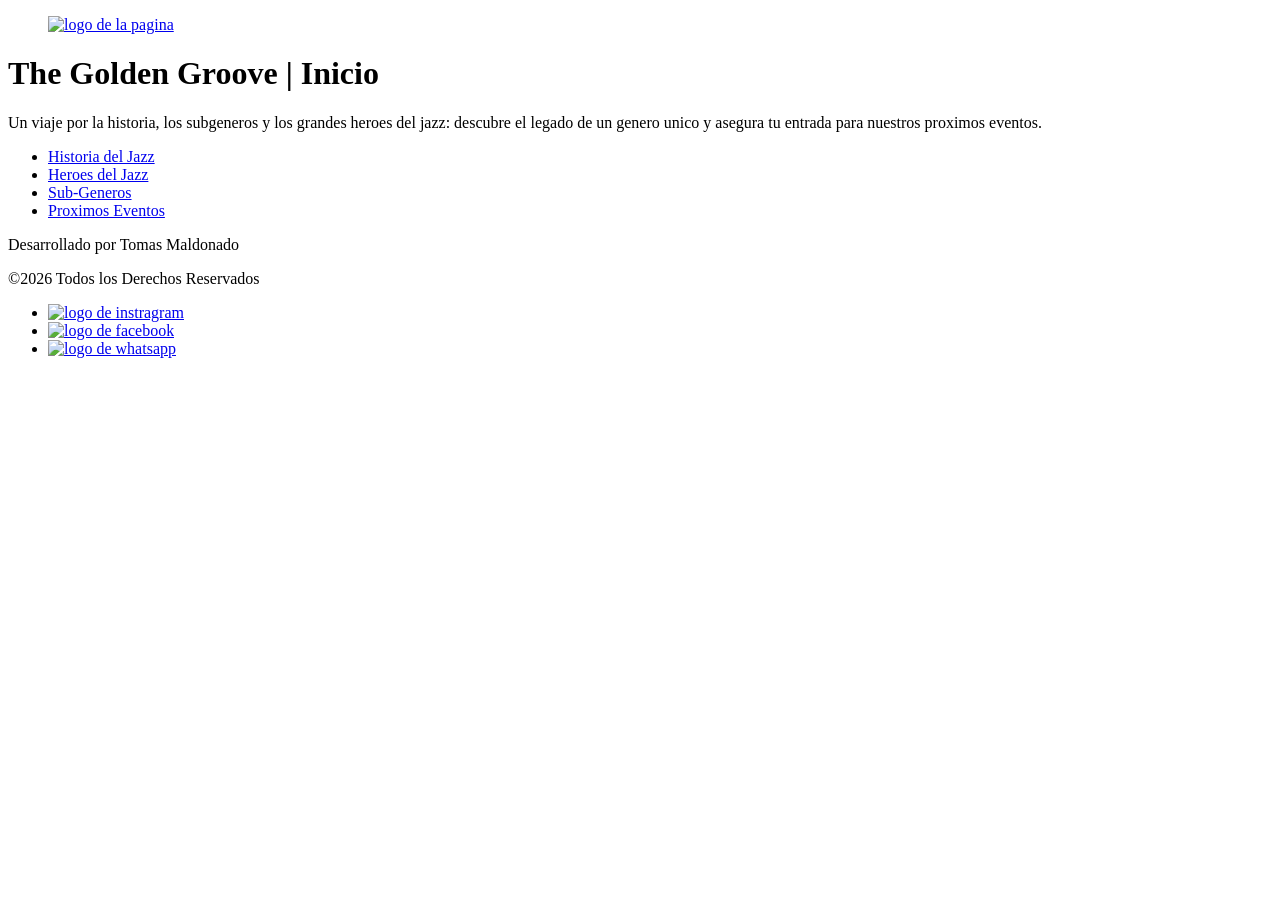
==== index.html @ 4bb19c65 "Add files via upload" ====
<!DOCTYPE html>
<html lang="es">
<head>
    <meta charset="UTF-8">
    <meta name="viewport" content="width= , initial-scale=1.0">
    <title>The Golden Groove | Inicio</title>
</head>
<body>
    <header>
       <a href="#">
               <figure>
            <img src="./assets/logo.png" alt="logo de la pagina" title="logo de golden groove">
        </figure>
       </a>

        <h1>The Golden Groove | Inicio</h1>
        <p>Un viaje por la historia, los subgeneros y los grandes heroes del jazz: descubre el legado de un genero unico y asegura tu entrada para nuestros proximos eventos.</p>

        <nav>
           <ul>
             <li>
                <a href="./pages/historia.html" title="Historia"> Historia del Jazz</a>
             </li>
             <li>
                <a href="./pages/heroes.html" title="Heroes">Heroes del Jazz</a>
             </li>   
              <li>
                <a href="./pages/subgeneros.html" title="Subgeneros">Sub-Generos</a>
             </li>   
              <li>
                <a href="./pages/eventos.html" title="Eventos">Proximos Eventos</a>
             </li>   
           </ul>
        </nav>
    </header>
   
    <main>

    </main>

    <footer>
        <p>Desarrollado por Tomas Maldonado</p>
        <p>&copy;<span id="year"></span> Todos los Derechos Reservados</p>

        <nav>
            <ul>
                <li>
                    <a href="https://www.instagram.com/" target="_blank" title="Instagram">
                        <img src="./assets/Logos/instagram.png" alt="logo de instragram" title="logo de instagram" 
                    </a>
                </li>
                <li>
                    <a href="https://www.facebook.com/" target="_blank" title="Facebook">
                        <img src="./assets/Logos/facebook.png" alt="logo de facebook" title="logo de facebook" 
                    </a>
                </li>
                <li>
                    <a href="https://wa.me/" target="_blank" title="Whatsapp">
                        <img src="./assets/Logos/whatsapp.png" alt="logo de whatsapp" title="logo de whatsapp" 
                    </a>
                </li>
            </ul>
        </nav>
    </footer>

    <script>
        document.getElementById('year').textContent = new Date().getFullYear();
    </script>
</body>
</html>
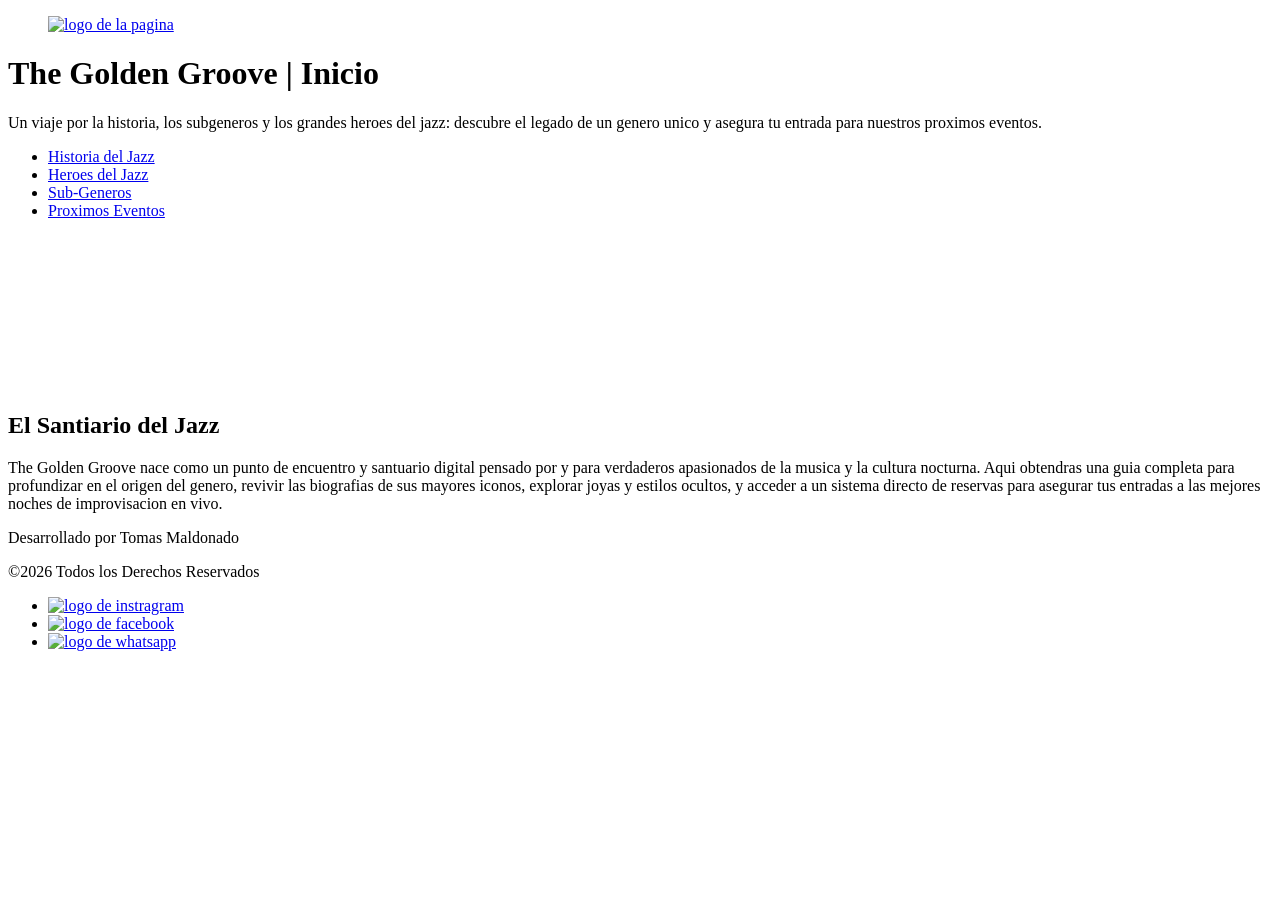
==== commit 87103f21: "Add files via upload" ====
--- a/index.html
+++ b/index.html
@@ -3,6 +3,8 @@
 <head>
     <meta charset="UTF-8">
     <meta name="viewport" content="width= , initial-scale=1.0">
+    <!-- CSS -->
+    <link rel="stylesheet" href="./style/style.css">
     <title>The Golden Groove | Inicio</title>
 </head>
 <body>
@@ -19,23 +21,31 @@
         <nav>
            <ul>
              <li>
-                <a href="./pages/historia.html" title="Historia"> Historia del Jazz</a>
+                <a class="nav-link" href="./pages/historia.html" title="Historia"> Historia del Jazz</a>
              </li>
              <li>
-                <a href="./pages/heroes.html" title="Heroes">Heroes del Jazz</a>
+                <a class="nav-link" href="./pages/heroes.html" title="Heroes">Heroes del Jazz</a>
              </li>   
               <li>
-                <a href="./pages/subgeneros.html" title="Subgeneros">Sub-Generos</a>
+                <a class="nav-link" href="./pages/subgeneros.html" title="Subgeneros">Sub-Generos</a>
              </li>   
               <li>
-                <a href="./pages/eventos.html" title="Eventos">Proximos Eventos</a>
+                <a class="nav-link" href="./pages/eventos.html" title="Eventos">Proximos Eventos</a>
              </li>   
            </ul>
         </nav>
     </header>
    
     <main>
-
+        <section>
+            <iframe data-testid="embed-iframe" style="border-radius:12px" src="https://open.spotify.com/embed/playlist/37i9dQZF1DWTR4ZOXTfd9K?utm_source=generator&si=787758febcf84d3b" width="100%" height="152" frameBorder="0" allowfullscreen="" allow="autoplay; clipboard-write; encrypted-media; fullscreen; picture-in-picture" loading="lazy"></iframe>
+        </section>
+        <section>
+            <article>
+                <h2>El Santiario del Jazz</h2>
+                <p>The Golden Groove nace como un punto de encuentro y santuario digital pensado por y para verdaderos apasionados de la musica y la cultura nocturna. Aqui obtendras una guia completa para profundizar en el origen del genero, revivir las biografias de sus mayores iconos, explorar joyas y estilos ocultos, y acceder a un sistema directo de reservas para asegurar tus entradas a las mejores noches de improvisacion en vivo.</p>
+            </article>
+        </section>
     </main>
 
     <footer>
@@ -46,17 +56,17 @@
             <ul>
                 <li>
                     <a href="https://www.instagram.com/" target="_blank" title="Instagram">
-                        <img src="./assets/Logos/instagram.png" alt="logo de instragram" title="logo de instagram" 
+                        <img class="rrss-img" src="./assets/Logos/instagram.png" alt="logo de instragram" title="logo de instagram" 
                     </a>
                 </li>
                 <li>
                     <a href="https://www.facebook.com/" target="_blank" title="Facebook">
-                        <img src="./assets/Logos/facebook.png" alt="logo de facebook" title="logo de facebook" 
+                        <img class="rrss-img" src="./assets/Logos/facebook.png" alt="logo de facebook" title="logo de facebook" 
                     </a>
                 </li>
                 <li>
                     <a href="https://wa.me/" target="_blank" title="Whatsapp">
-                        <img src="./assets/Logos/whatsapp.png" alt="logo de whatsapp" title="logo de whatsapp" 
+                        <img class="rrss-img" src="./assets/Logos/whatsapp.png" alt="logo de whatsapp" title="logo de whatsapp" 
                     </a>
                 </li>
             </ul>
--- a/style/style.css
+++ b/style/style.css
@@ -0,0 +1 @@
+
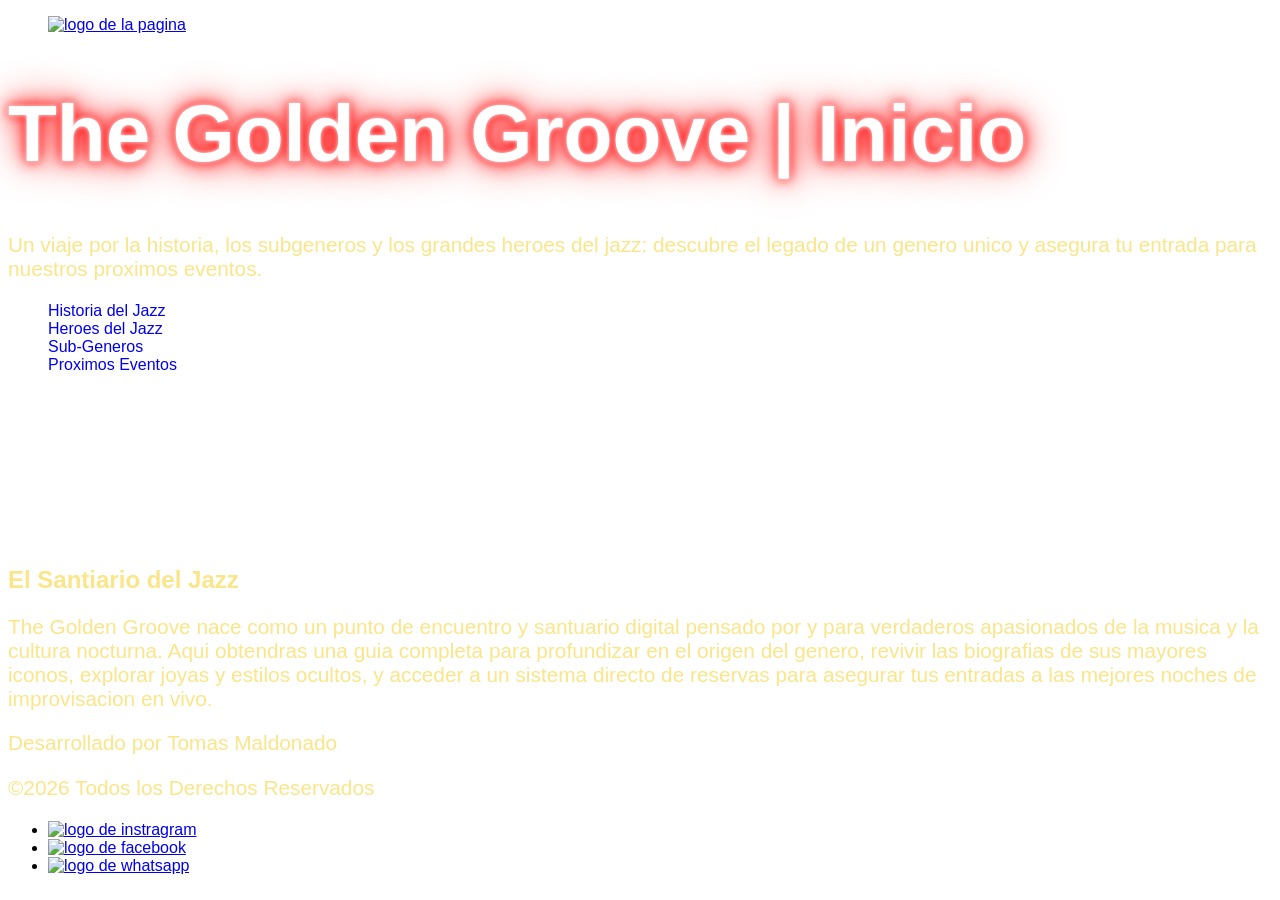
==== commit 7aa2a10d: "Add files via upload" ====
--- a/index.html
+++ b/index.html
@@ -9,7 +9,7 @@
 </head>
 <body>
     <header>
-       <a href="#">
+       <a href="#" class="logogolden">
                <figure>
             <img src="./assets/logo.png" alt="logo de la pagina" title="logo de golden groove">
         </figure>
@@ -53,7 +53,7 @@
         <p>&copy;<span id="year"></span> Todos los Derechos Reservados</p>
 
         <nav>
-            <ul>
+            <ul class="rs">
                 <li>
                     <a href="https://www.instagram.com/" target="_blank" title="Instagram">
                         <img class="rrss-img" src="./assets/Logos/instagram.png" alt="logo de instragram" title="logo de instagram" 
--- a/style/style.css
+++ b/style/style.css
@@ -1 +1,67 @@
+/* selector (etiqueta, class, id) {
+    propiedad; valor;
+} */
+ /* Font Family: Notable Static*/
+ @import url('https://fonts.googleapis.com/css2?family=Notable&display=swap');
+ /* Font Family: "Notable", sans-serif; */
 
+ /* Font Family: Embed Code*/
+ @import url('https://fonts.googleapis.com/css2?family=Notable&family=Racing+Sans+One&display=swap');
+ /* Font Family: Racing Sans One", sans-serif; */
+
+/* Font Family: Elms Sans*/
+@import url('https://fonts.googleapis.com/css2?family=Anton&family=Elms+Sans:ital,wght@0,100..900;1,100..900&family=Notable&family=Racing+Sans+One&display=swap');
+/* Font Family: "Elms Sans", sans-serif; */
+
+body {
+    background-image: url("../assets/Fondo/fondo.png");
+background-repeat: no-repeat;
+background-size: cover;
+background-position: center;
+font-family: "Elms Sans", sans-serif;
+font-size: 1rem;
+}
+
+/* Header */
+
+h1 {
+    color: #ffffff; /* Centro del tubo de neon en blanco puro */
+  text-shadow: 
+    0 0 5px #ffffff,  /* Resplandor blanco interior para dar intensidad */
+    0 0 10px #ff0000, /* Primer capa de brillo rojo */
+    0 0 20px #ff0000, /* Segunda capa de brillo rojo mas amplia */
+    0 0 40px #ff0000; /* Tercera capa para el reflejo ambiental rojo */
+    font-family: "Racing Sans One", sans-serif;
+    font-size: 5rem;
+}
+h2 {
+    color: #FAE588;
+    font-family: "Notable", sans-serif;
+    font-size: 1.5rem;
+}
+h3 {
+    color: #FAE588;
+    font-family: "Notable", sans-serif;
+    font-size: 1.5rem;
+}
+p {
+    color: #FAE588;
+    font-size: 1.3rem;
+}
+.epigrafes {
+    color: #FAE588;
+}
+header nav ul li {
+    list-style: none;
+    color: #F9DC5C; 
+}
+.nav-link {
+    text-decoration: none;
+}
+
+/* Footer */
+
+.rrss-img {
+    height: 5vh;
+    width: auto;
+}
